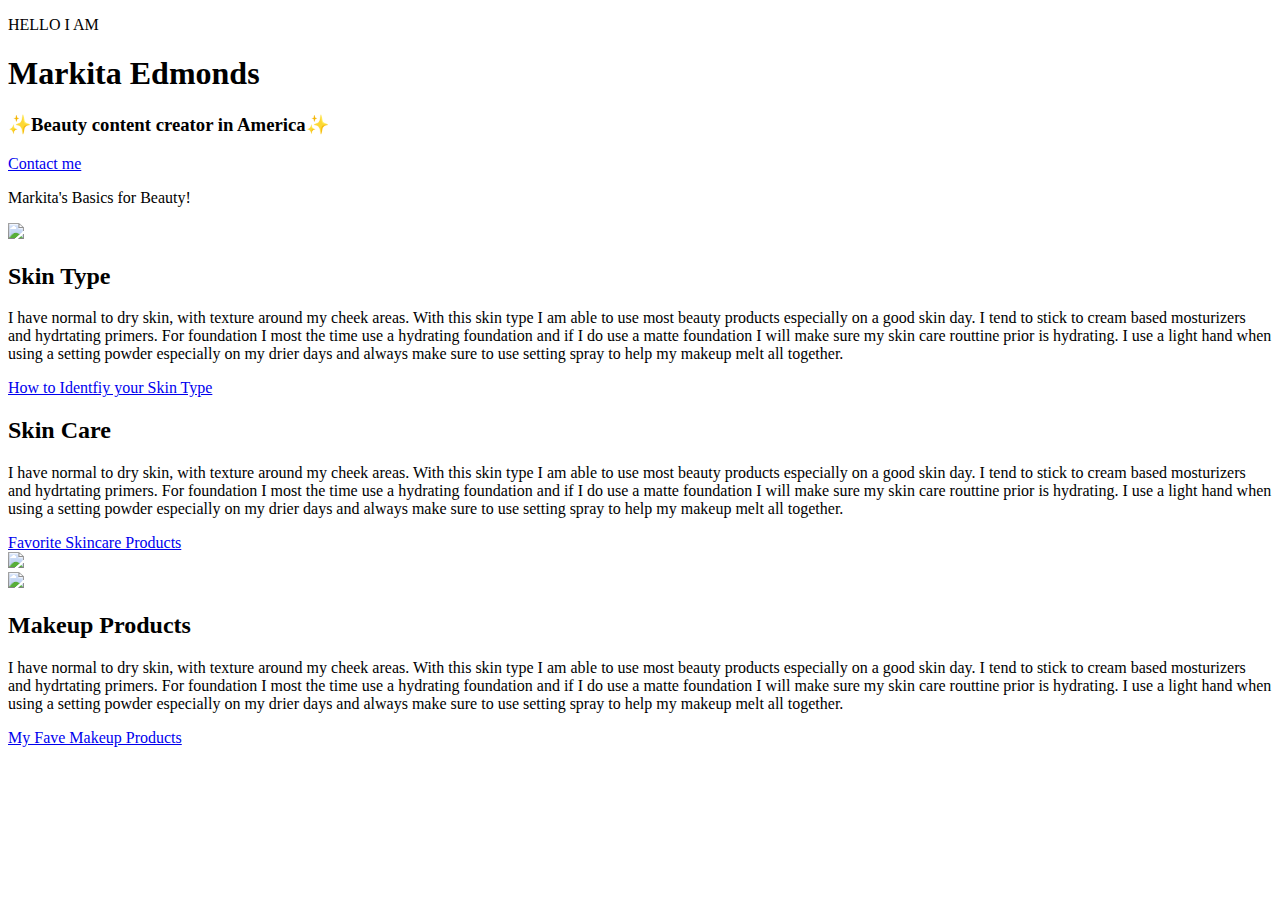
==== images/index.html @ d5b81365 "I did a lot" ====
<!DOCTYPE html>
<html lang="en">
  <head>
    <meta charset="UTF-8" />
    <meta http-equiv="X-UA-Compatible" content="IE=edge" />
    <meta name="viewport" content="width=device-width, initial-scale=1.0" />
    <title>Document</title>
    <link
      href="https://cdn.jsdelivr.net/npm/bootstrap@5.1.3/dist/css/bootstrap.min.css"
      rel="stylesheet"
      integrity="sha384-1BmE4kWBq78iYhFldvKuhfTAU6auU8tT94WrHftjDbrCEXSU1oBoqyl2QvZ6jIW3"
      crossorigin="anonymous"
    />
    <script
      src="https://cdn.jsdelivr.net/npm/bootstrap@5.1.3/dist/js/bootstrap.bundle.min.js"
      integrity="sha384-ka7Sk0Gln4gmtz2MlQnikT1wXgYsOg+OMhuP+IlRH9sENBO0LRn5q+8nbTov4+1p"
      crossorigin="anonymous"
    ></script>
    <script
      src="https://kit.fontawesome.com/a478051fe4.js"
      crossorigin="anonymous"
    ></script>
    <link rel="preconnect" href="https://fonts.googleapis.com" />
    <link rel="preconnect" href="https://fonts.gstatic.com" crossorigin />
    <link
      href="https://fonts.googleapis.com/css2?family=Playfair+Display:wght@700&family=Poppins:wght@500;700&display=swap"
      rel="stylesheet"
    />
    <link rel="stylesheet" href="styles/portfolio.css" />
  </head>
  <body>
    <div class="hero">
      <p class="mb-0">HELLO I AM</p>
      <h1>Markita Edmonds</h1>
      <h3 class="mb-4">✨Beauty content creator in America✨</h3>
      <div>
        <a href="#" class="btn btn-branding btn-outline-dark btn-lg">
          Contact me</a
        >
      </div>
    </div>
    <p class="text-center m-5">Markita's Basics for Beauty!</p>
    <div class="container">
      <div class="row mb-5">
        <div class="col d-none d-lg-block">
          <img src="images/skintype.png" class="h-50% img-fluid rounded" />
        </div>
        <div class="col">
          <div class="project-description">
            <h2 class="mb-4 mt-5">Skin Type</h2>
            <p class="myskin mb-4 text-muted-50">
              I have normal to dry skin, with texture around my cheek areas.
              With this skin type I am able to use most beauty products
              especially on a good skin day. I tend to stick to cream based
              mosturizers and hydrtating primers. For foundation I most the time
              use a hydrating foundation and if I do use a matte foundation I
              will make sure my skin care routtine prior is hydrating. I use a
              light hand when using a setting powder especially on my drier days
              and always make sure to use setting spray to help my makeup melt
              all together.
            </p>
            <a href="#" class="btn btn-skintype btn-outline-dark"
              >How to Identfiy your Skin Type
            </a>
            </div>
          </div>
        </div>
        <div class="row mb-5">
          <div class="col">
            <div class="project-description">
              <h2 class="mb-4 mt-5">Skin Care</h2>
              <p class="myskin mb-4 text-muted-50">
                I have normal to dry skin, with texture around my cheek areas.
                With this skin type I am able to use most beauty products
                especially on a good skin day. I tend to stick to cream based
                mosturizers and hydrtating primers. For foundation I most the
                time use a hydrating foundation and if I do use a matte
                foundation I will make sure my skin care routtine prior is
                hydrating. I use a light hand when using a setting powder
                especially on my drier days and always make sure to use setting
                spray to help my makeup melt all together.
              </p>
              <a href="#" class="btn btn-skintype btn-outline-dark"
                >Favorite Skincare Products
              </a>
            </div>
          </div>
          <div class="col d-none d-lg-block">
             <img src="images/skincare.png" class="img-fluid rounded" />
           </div>
        </div>
        <div class="row mb-5">
          <div class="col d-none d-lg-block">
            <img src="images/selfie.png" class="img-fluid rounded" />
          </div>
          <div class="col">
            <div class="project-description">
              <h2 class="mb-4 mt-5">Makeup Products</h2>
              <p class="myskin mb-4 text-muted-50">
                I have normal to dry skin, with texture around my cheek areas.
                With this skin type I am able to use most beauty products
                especially on a good skin day. I tend to stick to cream based
                mosturizers and hydrtating primers. For foundation I most the
                time use a hydrating foundation and if I do use a matte
                foundation I will make sure my skin care routtine prior is
                hydrating. I use a light hand when using a setting powder
                especially on my drier days and always make sure to use setting
                spray to help my makeup melt all together.
              </p>
              <a href="#" class="btn btn-skintype btn-outline-dark"
                >My Fave Makeup Products</a
              >
            </div>
          </div>
        </div>
      </div>
    </div>
  </body>
</html>
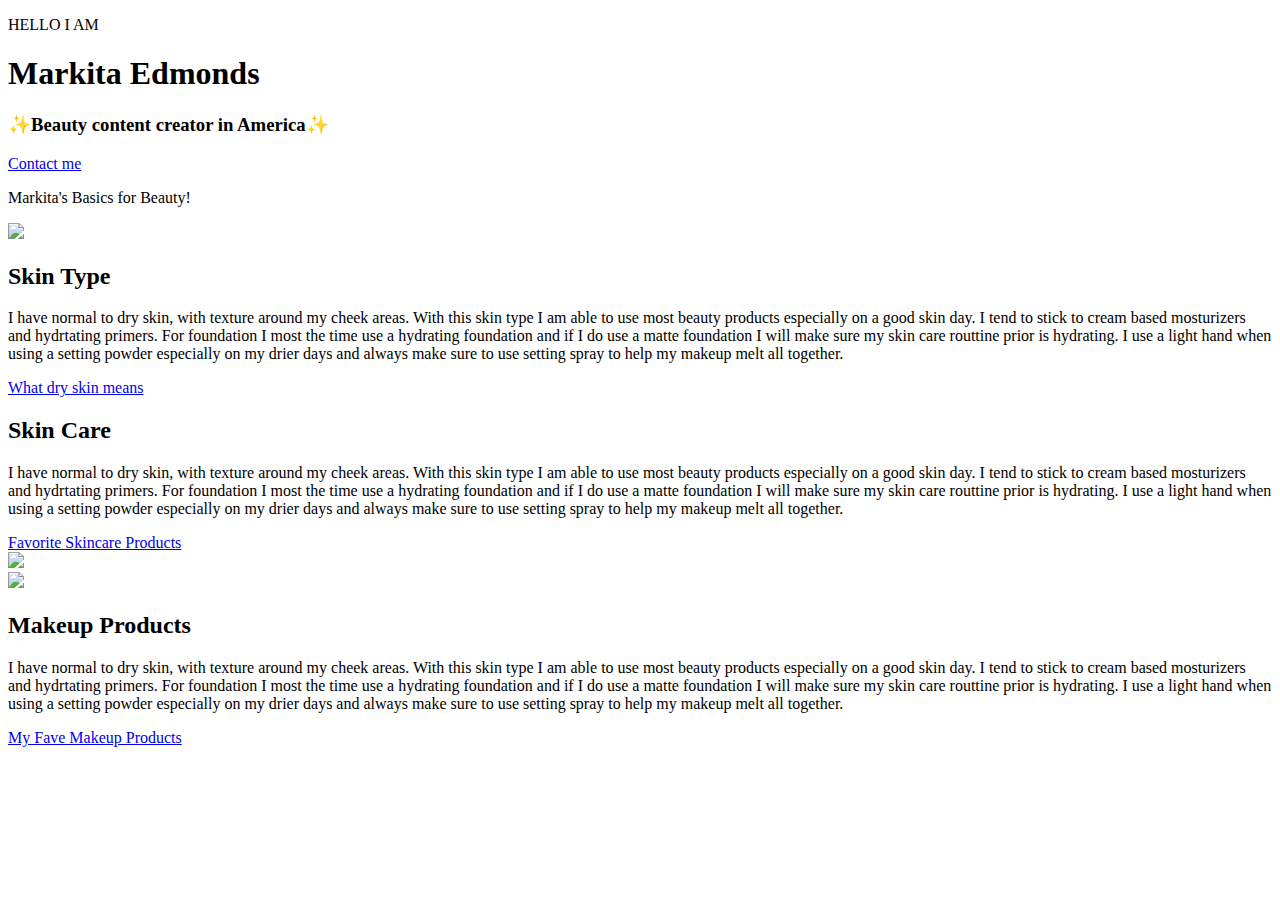
==== commit 2164f2a5: "changed button" ====
--- a/images/index.html
+++ b/images/index.html
@@ -59,9 +59,7 @@
               and always make sure to use setting spray to help my makeup melt
               all together.
             </p>
-            <a href="#" class="btn btn-skintype btn-outline-dark"
-              >How to Identfiy your Skin Type
-            </a>
+            <a href="#" class="btn btn-skintype btn-outline-dark">What dry skin means</a>
             </div>
           </div>
         </div>
@@ -91,7 +89,7 @@
         </div>
         <div class="row mb-5">
           <div class="col d-none d-lg-block">
-            <img src="images/selfie.png" class="img-fluid rounded" />
+            <img src="images/products.png" class="img-fluid rounded img-radius" />
           </div>
           <div class="col">
             <div class="project-description">
